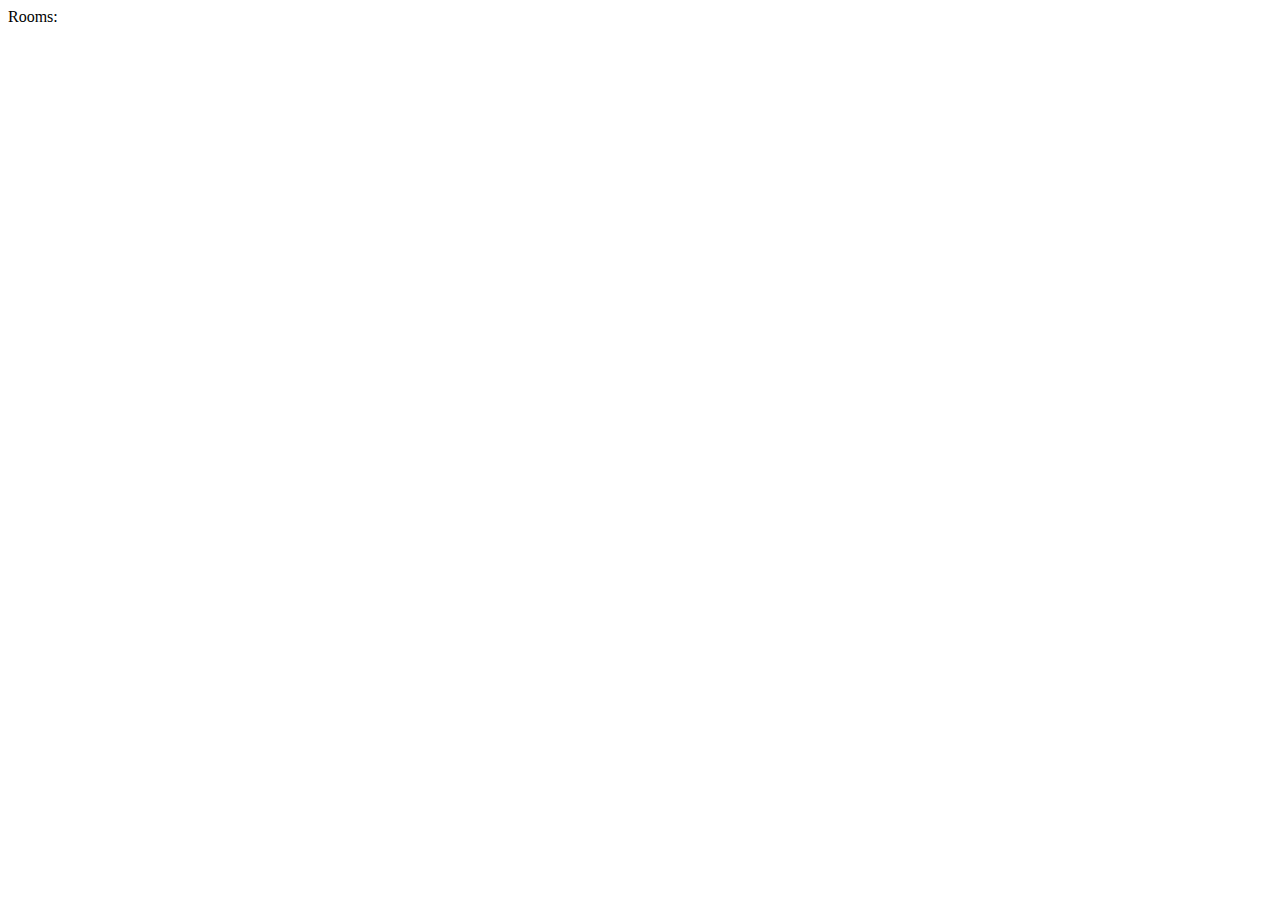
==== hotel-frontend/index.html @ bfb2b6a2 "hotel frontend" ====
<!DOCTYPE html>
<html lang="en">
<head>
    <meta charset="UTF-8">
    <meta http-equiv="X-UA-Compatible" content="IE=edge">
    <meta name="viewport" content="width=device-width, initial-scale=1.0">
    <title>Hotel frontend</title>
</head>
<body>
    Rooms:
    <ul></ul>
    
    <script>
        async function getRooms() {
            const resp = await fetch("http://128.214.253.222:8002/rooms");
            const respJson = await resp.json();

            console.log(respJson);
            for (room of respJson.rooms) {
                document.querySelector('ul').innerHTML += `
                    <li>${room.number}: ${room.type}</li>
                `;
            }
        }
        getRooms();
    </script>
</body>
</html>
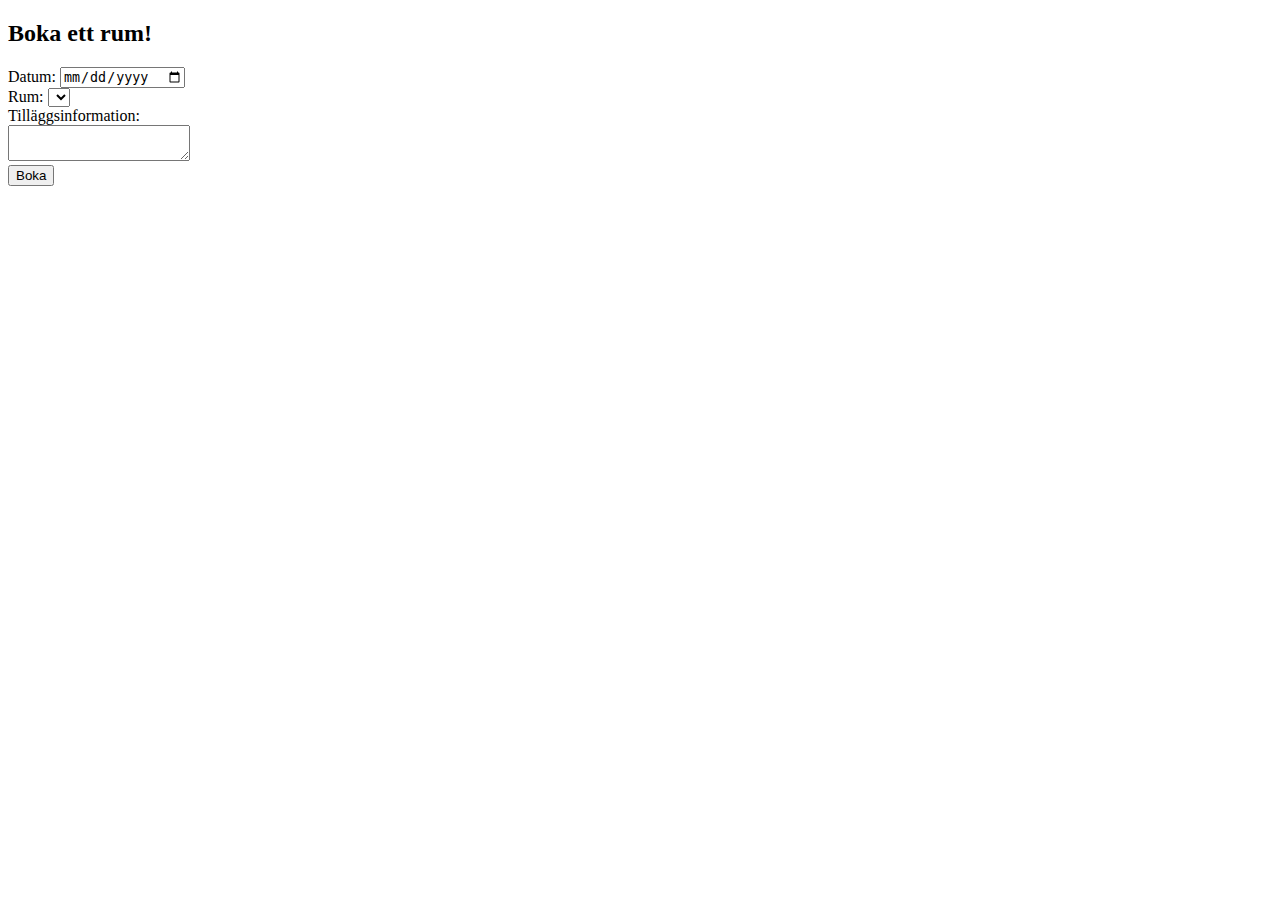
==== commit 808cdd4c: "Lektion 5 Frontend" ====
--- a/hotel-frontend/index.html
+++ b/hotel-frontend/index.html
@@ -7,9 +7,13 @@
     <title>Hotel frontend</title>
 </head>
 <body>
-    Rooms:
-    <ul></ul>
-    
+    <h2>Boka ett rum!</h2>
+    Datum: <input id="start-date" type="date"><br>
+    Rum: <select id="room"></select><br>
+    Tilläggsinformation:<br><textarea id="info"></textarea><br>
+    <input type="button" id="save-booking" value="Boka">
+    <p id="message"></p>
+
     <script>
         async function getRooms() {
             const resp = await fetch("http://128.214.253.222:8002/rooms");
@@ -17,12 +21,41 @@
 
             console.log(respJson);
             for (room of respJson.rooms) {
-                document.querySelector('ul').innerHTML += `
-                    <li>${room.number}: ${room.type}</li>
+                document.querySelector('#room').innerHTML += `
+                    <option value="${room.id}">${room.room_number}: ${room.size}</li>
                 `;
             }
         }
         getRooms();
+
+        async function newBooking(booking) {
+
+            console.log(booking);
+            const resp = await fetch("http://128.214.253.222:8002/bookings", {
+                method: 'POST',
+                headers: { 'Content-Type': 'application/json' },
+                body: JSON.stringify(booking)
+            });
+
+            const respJSON = await resp.json();
+            document.querySelector("#message").innerHTML = `
+                Bokningen lyckades, ditt bokningsnummer är: ${respJSON.new_booking}
+            `;
+            console.log(respJSON);
+        }
+
+        document.querySelector('#save-booking').addEventListener('click', () => {
+            const booking = {
+                guest_id: 1,
+                room_id: Number(document.querySelector('#room').value),
+                startdate: document.querySelector('#start-date').value,
+                info: document.querySelector('#info').value
+            }
+
+            newBooking(booking);
+
+        });
+
     </script>
 </body>
 </html>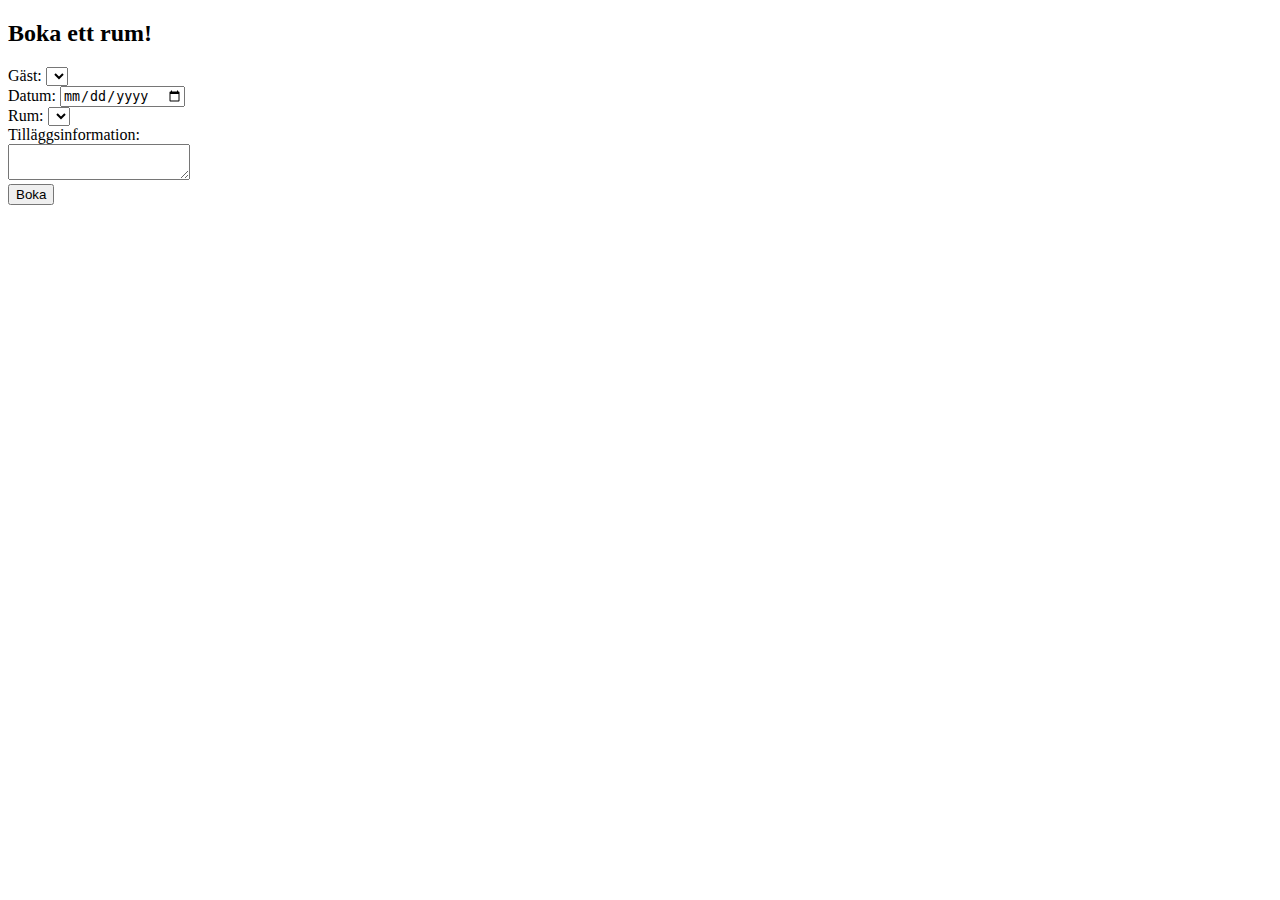
==== commit cc02c742: "lektion 6 frontend" ====
--- a/hotel-frontend/index.html
+++ b/hotel-frontend/index.html
@@ -8,6 +8,7 @@
 </head>
 <body>
     <h2>Boka ett rum!</h2>
+    Gäst: <select id="guest"></select><br>
     Datum: <input id="start-date" type="date"><br>
     Rum: <select id="room"></select><br>
     Tilläggsinformation:<br><textarea id="info"></textarea><br>
@@ -28,6 +29,21 @@
         }
         getRooms();
 
+        async function getGuests() {
+            const resp = await fetch("http://128.214.253.222:8002/guests");
+            const respJson = await resp.json();
+
+            console.log(respJson);
+            for (guest of respJson.guests) {
+                document.querySelector('#guest').innerHTML += `
+                    <option value="${guest.id}">
+                        ${guest.firstname} ${guest.lastname} (${guest.previous_visits} tidigare besök)
+                    </li>
+                `;
+            }
+        }
+        getGuests();
+
         async function newBooking(booking) {
 
             console.log(booking);
@@ -46,7 +62,7 @@
 
         document.querySelector('#save-booking').addEventListener('click', () => {
             const booking = {
-                guest_id: 1,
+                guest_id: Number(document.querySelector('#guest').value),
                 room_id: Number(document.querySelector('#room').value),
                 startdate: document.querySelector('#start-date').value,
                 info: document.querySelector('#info').value
